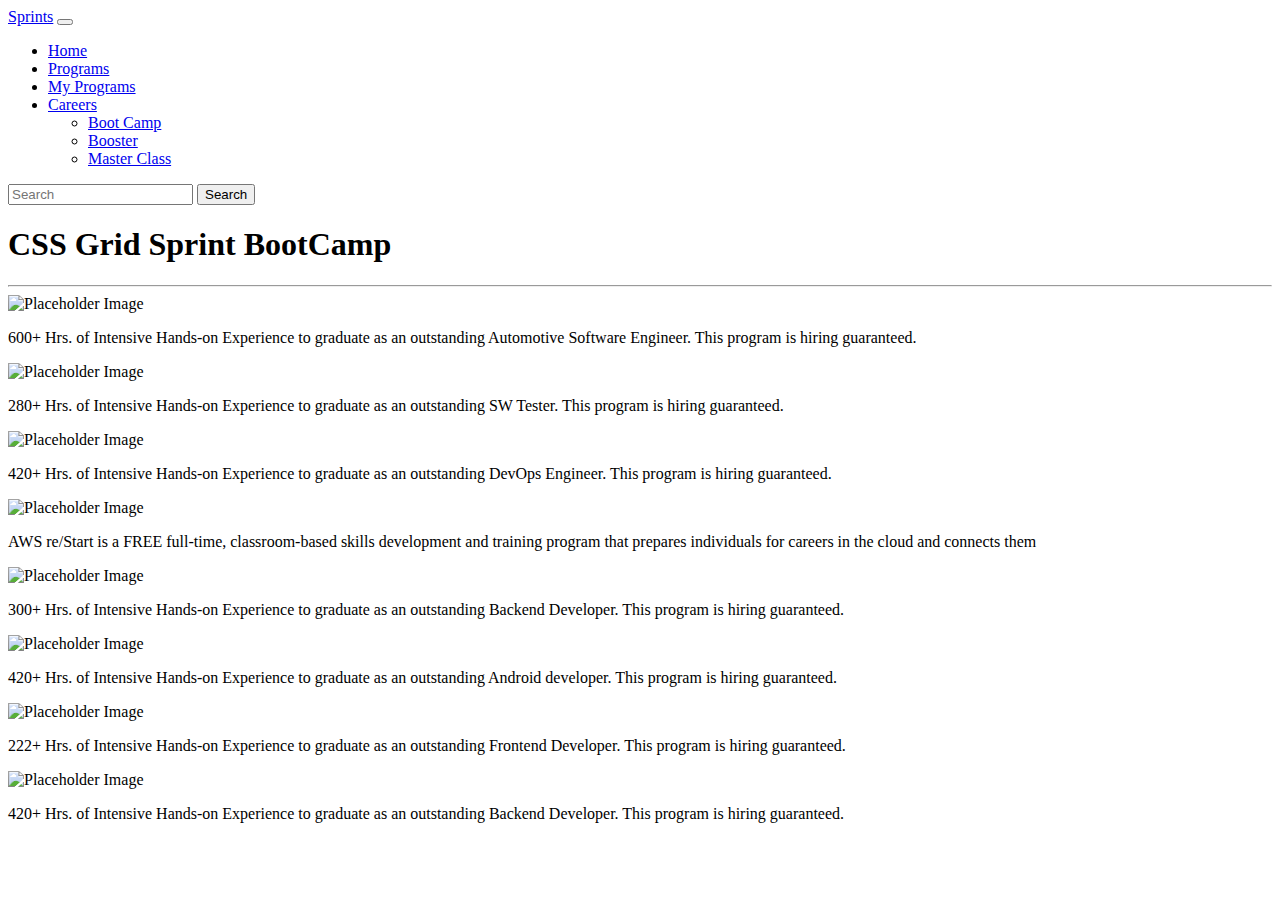
==== Grid-css/index.html @ 9a5f93b2 "Create index.html" ====
<!DOCTYPE html>
<html lang="en">

<head>
    <meta charset="UTF-8">
    <meta http-equiv="X-UA-Compatible" content="IE=edge">
    <meta name="viewport" content="width=device-width, initial-scale=1.0">
    <title>grid css</title>
    <!-- CSS only -->
    <link href="https://cdn.jsdelivr.net/npm/bootstrap@5.2.0/dist/css/bootstrap.min.css" rel="stylesheet"
        integrity="sha384-gH2yIJqKdNHPEq0n4Mqa/HGKIhSkIHeL5AyhkYV8i59U5AR6csBvApHHNl/vI1Bx" crossorigin="anonymous">
    <link rel="stylesheet" href="style.css">
</head>

<body>
<nav class="navbar navbar-expand-lg bg-dark navbar-dark">
    <div class="container-fluid">
        <a class="navbar-brand" href="#">Sprints</a>
        <button class="navbar-toggler" type="button" data-bs-toggle="collapse" data-bs-target="#navbarNavDropdown"
            aria-controls="navbarNavDropdown" aria-expanded="false" aria-label="Toggle navigation">
            <span class="navbar-toggler-icon"></span>
        </button>
        <div class="collapse navbar-collapse" id="navbarNavDropdown">
            <ul class="navbar-nav">
                <li class="nav-item">
                    <a class="nav-link active" aria-current="page" href="#">Home</a>
                </li>
                <li class="nav-item">
                    <a class="nav-link" href="#">Programs</a>
                </li>
                <li class="nav-item">
                    <a class="nav-link" href="#">My Programs</a>
                </li>
                <li class="nav-item dropdown">
                    <a class="nav-link dropdown-toggle" href="#" role="button" data-bs-toggle="dropdown"
                        aria-expanded="false">
                        Careers
                    </a>
                    <ul class="dropdown-menu">
                        <li><a class="dropdown-item" href="#">Boot Camp</a></li>
                        <li><a class="dropdown-item" href="#">Booster</a></li>
                        <li><a class="dropdown-item" href="#">Master Class</a></li>
                    </ul>
                </li>
            </ul>
        </div>
    </div>
    <nav class="navbar bg-dark">
        <div class="container-fluid">
            <form class="d-flex" role="search">
                <input class="form-control me-2" type="search" placeholder="Search" aria-label="Search">
                <button class="btn btn-outline-success" type="submit">Search</button>
            </form>
        </div>
    </nav>
</nav>
    <div class="container">
        <h1 class="text-center">CSS Grid Sprint BootCamp</h1>
        <hr>
        <div class="gallery">
            <div class="view overlay hm-black-light gallery-item">
                <img src="https://process.fs.teachablecdn.com/ADNupMnWyR7kCWRvm76Laz/resize=width:705/https://www.filepicker.io/api/file/ztYcUThToC8BJmZkwU0A" alt="Placeholder Image" class="img-fluid">
                <div class="mask flex-center">
                    <p class="white-text">600+ Hrs. of Intensive Hands-on Experience to graduate as an outstanding Automotive Software Engineer. This program is
                    hiring guaranteed.</p>
                </div>
            </div>
            <div class="view overlay hm-black-light gallery-item">
                <img src="https://process.fs.teachablecdn.com/ADNupMnWyR7kCWRvm76Laz/resize=width:705/https://www.filepicker.io/api/file/o6JtrR85SdWaT91LzuSA" alt="Placeholder Image" class="img-fluid">
                <div class="mask flex-center">
                    <p class="white-text">280+ Hrs. of Intensive Hands-on Experience to graduate as an outstanding SW Tester. This program is hiring guaranteed.</p>
                </div>
            </div>
            <div class="view overlay hm-black-light gallery-item">
                <img src="https://process.fs.teachablecdn.com/ADNupMnWyR7kCWRvm76Laz/resize=width:705/https://www.filepicker.io/api/file/HWWl3rIARBiIQSJCVqpA" alt="Placeholder Image" class="img-fluid">
                <div class="mask flex-center">
                    <p class="white-text">420+ Hrs. of Intensive Hands-on Experience to graduate as an outstanding DevOps Engineer. This program is hiring
                    guaranteed.</p>
                </div>
            </div>
            <div class="view overlay hm-black-light gallery-item">
                <img src="https://process.fs.teachablecdn.com/ADNupMnWyR7kCWRvm76Laz/resize=width:705/https://www.filepicker.io/api/file/Gkt1WSyWQYST2eLUyobi" alt="Placeholder Image" class="img-fluid">
                <div class="mask flex-center">
                    <p class="white-text">AWS re/Start is a FREE full-time, classroom-based skills development and training program that prepares
                    individuals for careers in the cloud and connects them</p>
                </div>
            </div>
            <div class="view overlay hm-black-light gallery-item">
                <img src="https://process.fs.teachablecdn.com/ADNupMnWyR7kCWRvm76Laz/resize=width:705/https://www.filepicker.io/api/file/C95QVe0T0KkPEAfkt8gw" alt="Placeholder Image" class="img-fluid">
                <div class="mask flex-center">
                    <p class="white-text">300+ Hrs. of Intensive Hands-on Experience to graduate as an outstanding Backend Developer. This program is
                    hiring guaranteed.</p>
                </div>
            </div>
            <div class="view overlay hm-black-light gallery-item">
                <img src="https://process.fs.teachablecdn.com/ADNupMnWyR7kCWRvm76Laz/resize=width:705/https://www.filepicker.io/api/file/DSEbi9rxTzWL2EgtPpEK" alt="Placeholder Image" class="img-fluid">
                <div class="mask flex-center">
                    <p class="white-text">420+ Hrs. of Intensive Hands-on Experience to graduate as an outstanding Android developer. This program is hiring
                    guaranteed.</p>
                </div>
            </div>
            <div class="view overlay hm-black-light gallery-item">
                <img src="https://process.fs.teachablecdn.com/ADNupMnWyR7kCWRvm76Laz/resize=width:705/https://www.filepicker.io/api/file/AvsVi4s2TQCfr3Q0hEMi" alt="Placeholder Image" class="img-fluid">
                <div class="mask flex-center">
                    <p class="white-text">222+ Hrs. of Intensive Hands-on Experience to graduate as an outstanding Frontend Developer. This program is hiring
                    guaranteed.</p>
                </div>
            </div>
            <div class="view overlay hm-black-light gallery-item">
                <img src="https://process.fs.teachablecdn.com/ADNupMnWyR7kCWRvm76Laz/resize=width:705/https://file-uploads.teachablecdn.com/b700911848594bacaf497bb7b23017e1/822ce80c294f455f83eb76869a008d44" alt="Placeholder Image" class="img-fluid">
                <div class="mask flex-center">
                    <p class="white-text">420+ Hrs. of Intensive Hands-on Experience to graduate as an outstanding Backend Developer. This program is hiring
                    guaranteed.</p>
                </div>
            </div>
        </div>
    </div>

    <!-- JavaScript Bundle with Popper -->
    <script src="https://cdn.jsdelivr.net/npm/bootstrap@5.2.0/dist/js/bootstrap.bundle.min.js"
        integrity="sha384-A3rJD856KowSb7dwlZdYEkO39Gagi7vIsF0jrRAoQmDKKtQBHUuLZ9AsSv4jD4Xa"
        crossorigin="anonymous"></script>
</body>

</html>
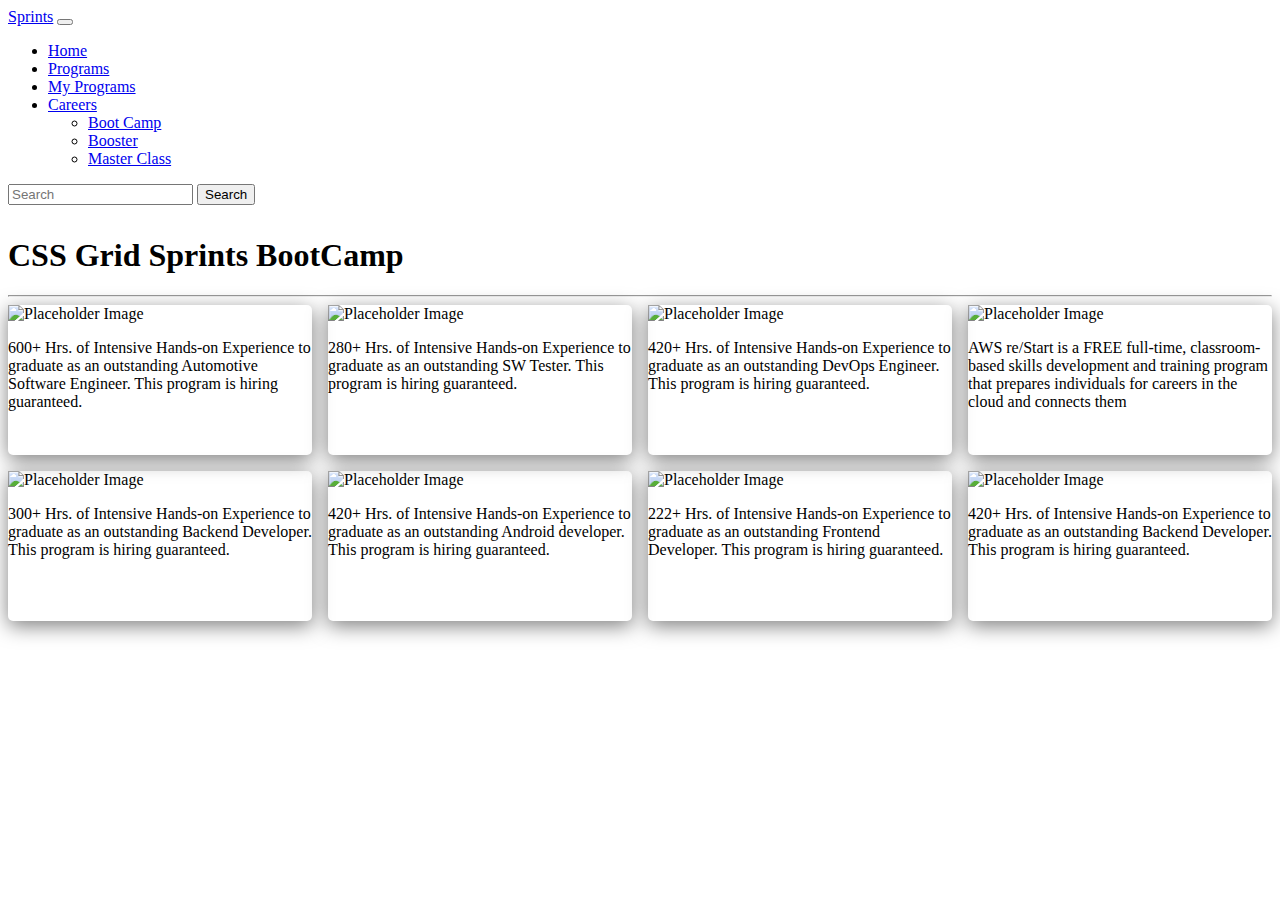
==== commit c447e7ef: "Update index.html" ====
--- a/Grid-css/index.html
+++ b/Grid-css/index.html
@@ -55,7 +55,7 @@
     </nav>
 </nav>
     <div class="container">
-        <h1 class="text-center">CSS Grid Sprint BootCamp</h1>
+        <h1 class="text-center">CSS Grid Sprints BootCamp</h1>
         <hr>
         <div class="gallery">
             <div class="view overlay hm-black-light gallery-item">
--- a/Grid-css/style.css
+++ b/Grid-css/style.css
@@ -0,0 +1,26 @@
+.container {
+  margin: 2rem auto;
+}
+
+.gallery {
+  display: grid;
+  max-width: 100%;
+  margin: 0 auto;
+  grid-gap: 1rem;
+  grid-template-columns: repeat(auto-fit, minmax(300px, 1fr));
+  grid-auto-rows: minmax(150px, auto);
+}
+
+.gallery-item {
+  max-width: 100%;
+  border-radius: 5px;
+  box-shadow: 0 5px 20px rgba(0, 0, 0, 0.5);
+  transition: all 0.3s;
+}
+.gallery-item:hover {
+  box-shadow: 0 10px 20px rgba(0, 0, 0, 0.8);
+}
+img {
+  width: 100%;
+  object-fit: cover;
+}
